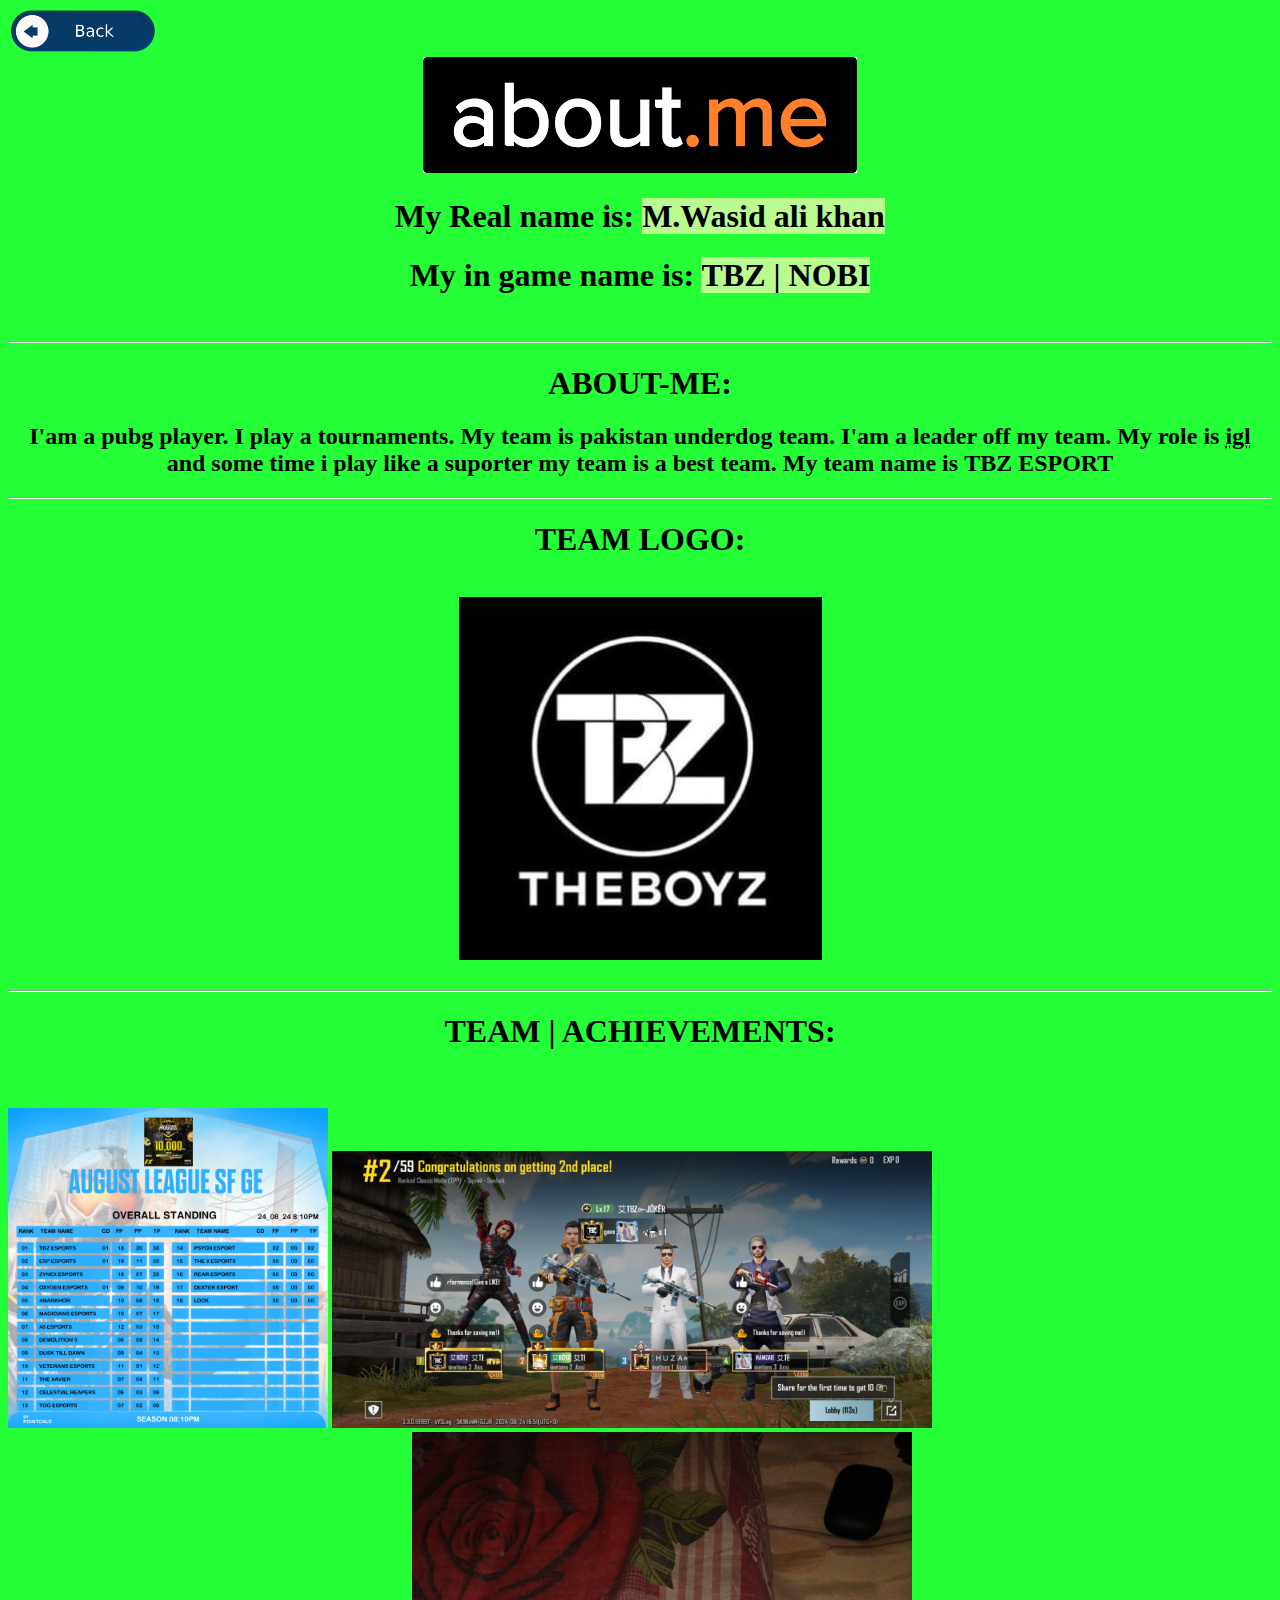
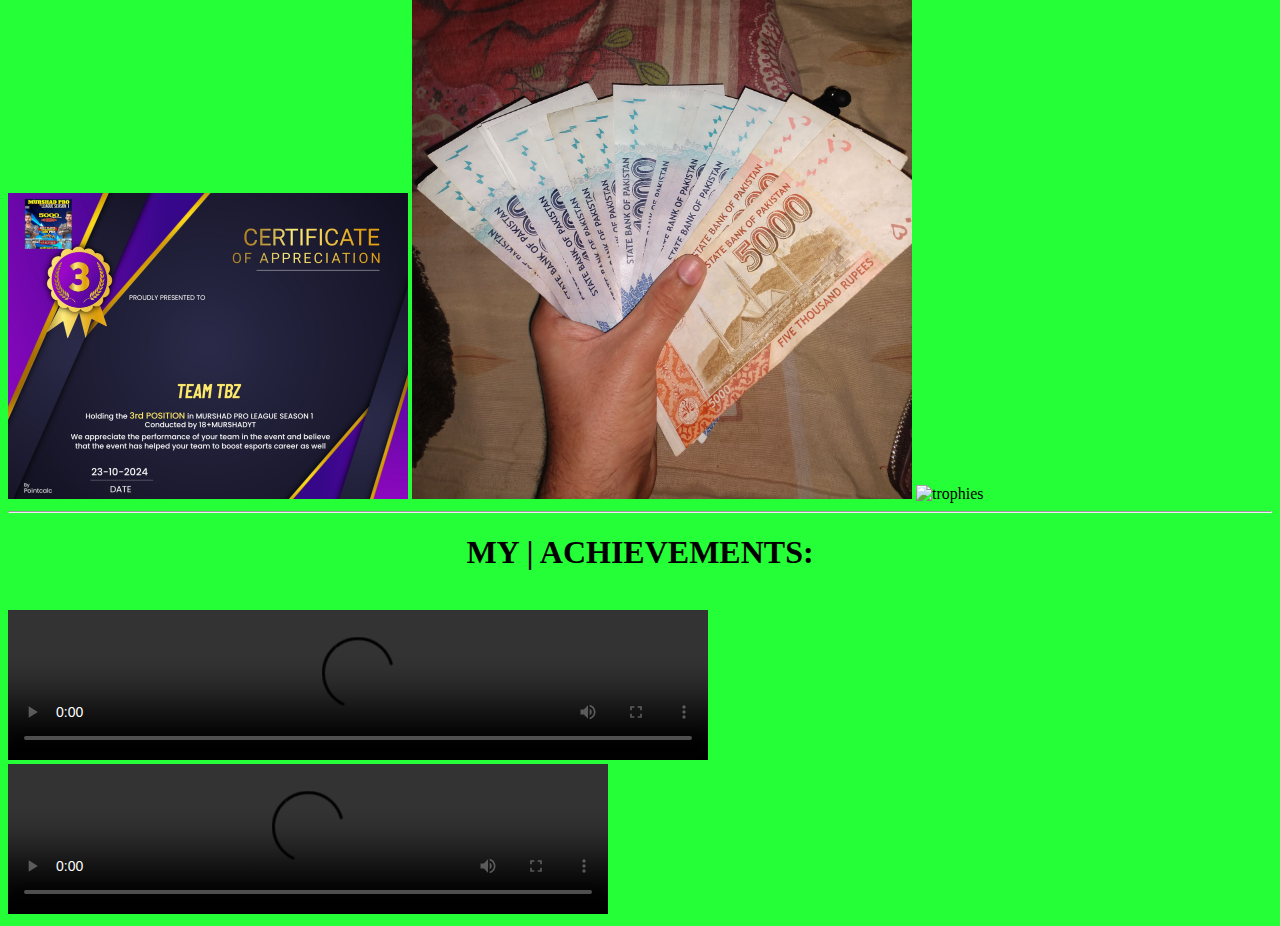
==== about.html @ 05d0dae8 "my web work" ====
<!DOCTYPE html>
<html lang="en">

<head>
    <meta charset="UTF-8">
    <meta name="viewport" content="width=device-width, initial-scale=1.0">
    <title>NOBITA</title>
    <style>
        body {
            background-color: rgb(36, 255, 55);
        }

        h1 {
            text-align: center;
        }

        span {
            background-color: rgb(186, 250, 143);
        }

        h2 {
            text-align: center;
        }
    </style>
</head>

<body>
    <a href="./index.html"><img src="./assets/back.png" alt="BACK" width="150"></a>
    <center><img src="./assets/images.png" alt="ABOUT ME"></center>
    <h1>My Real name is: <span>M.Wasid ali khan</span></h1>
    <h1>My in game name is: <span>TBZ | NOBI</span></h1><br>
    <hr>
    <h1>ABOUT-ME:</h1>
    <h2>I'am a pubg player. I play a tournaments. My team is pakistan underdog team. I'am a leader off my team. My role
        is <abbr title="in game leader">igl</abbr> and some time i play like a suporter my team is a best team. My team
        name is <b>TBZ ESPORT</b></h2><hr>
        <h1>TEAM LOGO:</h1><br>
        <center><img src="./assets/team-logo (1).jpg" alt="logo"></center><br><hr>
        <h1>TEAM | ACHIEVEMENTS:</h1><br><br>
        <img src="./assets/points-table.jpg" alt="points table" width="320">
        <img src="./assets/points.png" alt="POINTS" width="600">
        <img src="./assets/certificate.jpg" alt="certificate" width="400">
        <img src="./assets/money.jpg" alt="Money" width="500">
        <img src="./assets/awards.jpg" alt="trophies" width="700">
        <br><hr>
        <h1>MY | ACHIEVEMENTS:</h1><br>
        <video controls src="./assets/video.mp4" width="700"></video>
        <video controls src="./assets/video-2.mp4" width="600"></video>
    
</body>

</html>
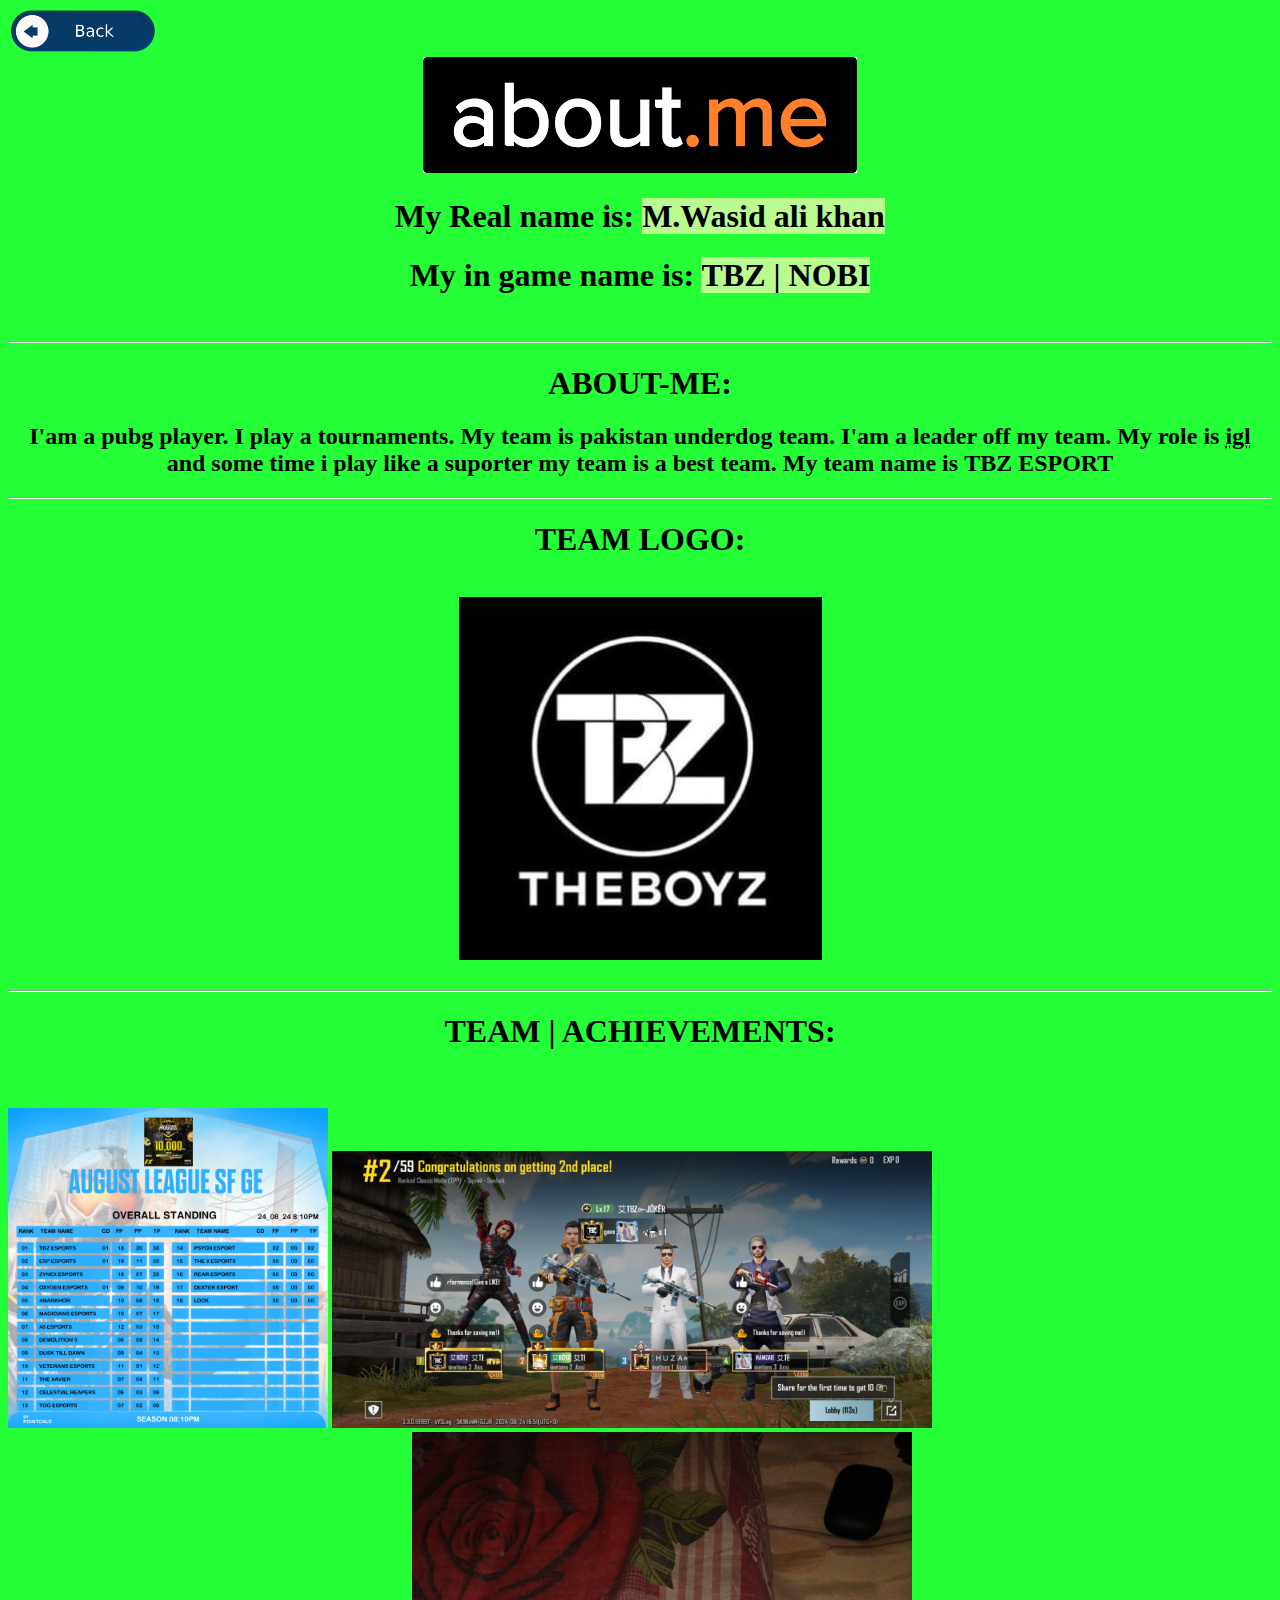
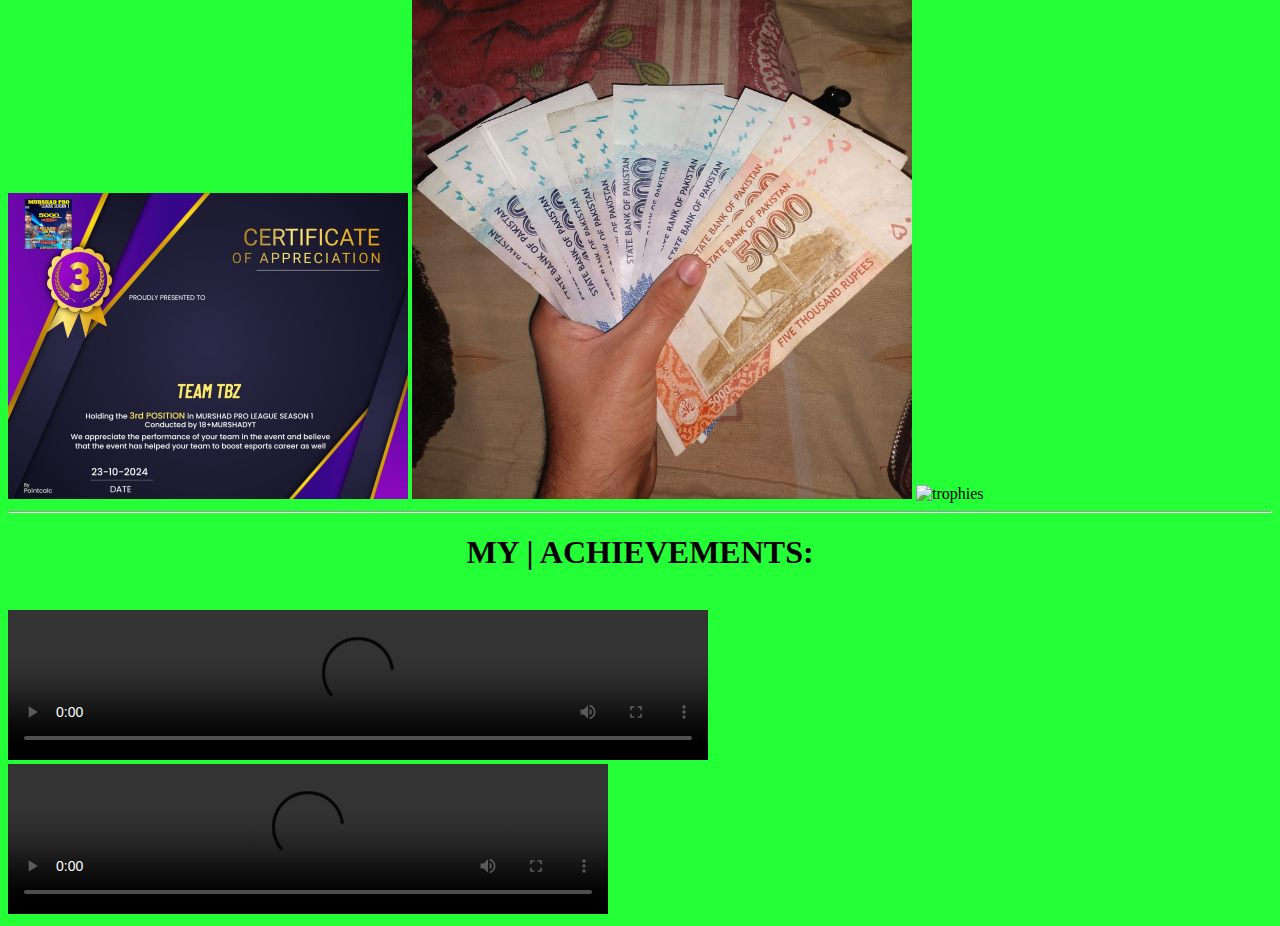
==== commit 0b0163fc: "my website" ====
--- a/about.html
+++ b/about.html
@@ -5,8 +5,9 @@
     <meta charset="UTF-8">
     <meta name="viewport" content="width=device-width, initial-scale=1.0">
     <title>NOBITA</title>
+    <link rel="stylesheet" href="./about.css">
     <style>
-        body {
+        /* body {
             background-color: rgb(36, 255, 55);
         }
 
@@ -20,7 +21,7 @@
 
         h2 {
             text-align: center;
-        }
+        } */
     </style>
 </head>
 
--- a/about.css
+++ b/about.css
@@ -0,0 +1,15 @@
+body {
+    background-color: rgb(36, 255, 55);
+}
+
+h1 {
+    text-align: center;
+}
+
+span {
+    background-color: rgb(186, 250, 143);
+}
+
+h2 {
+    text-align: center;
+}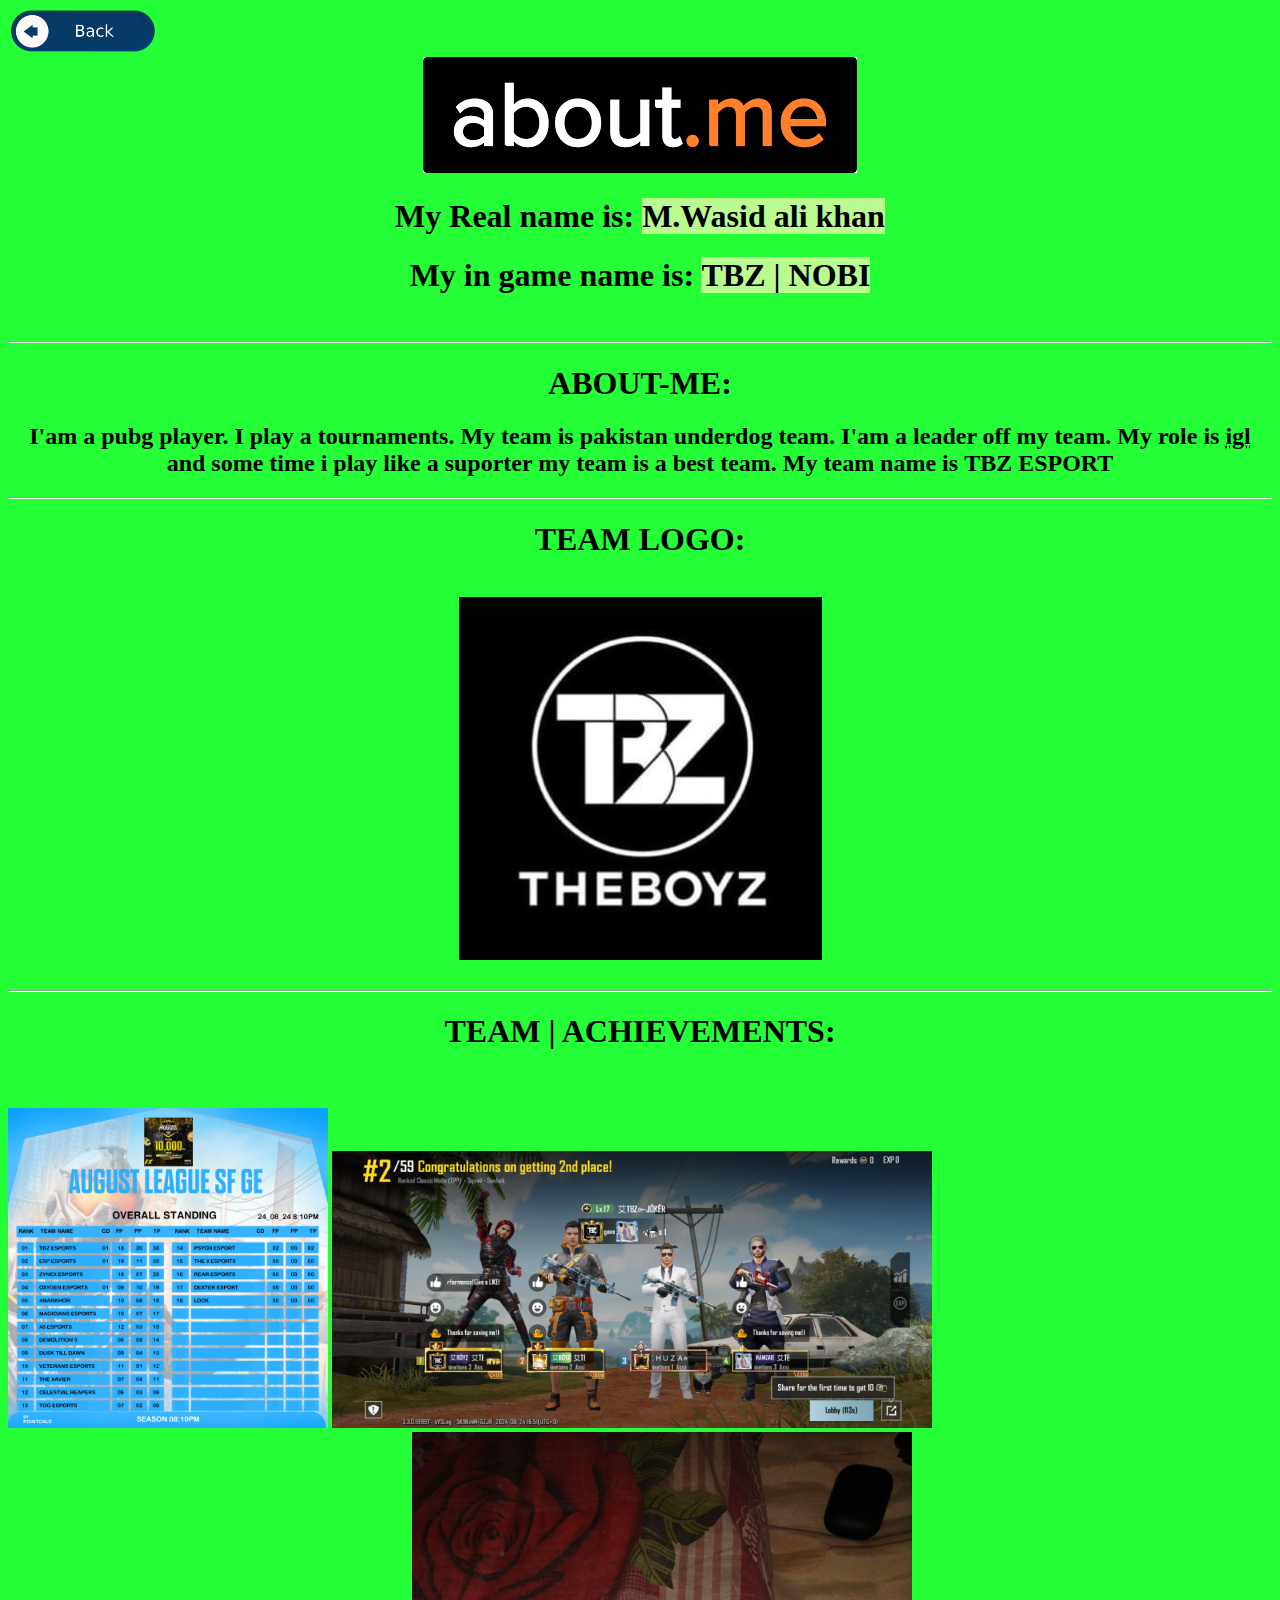
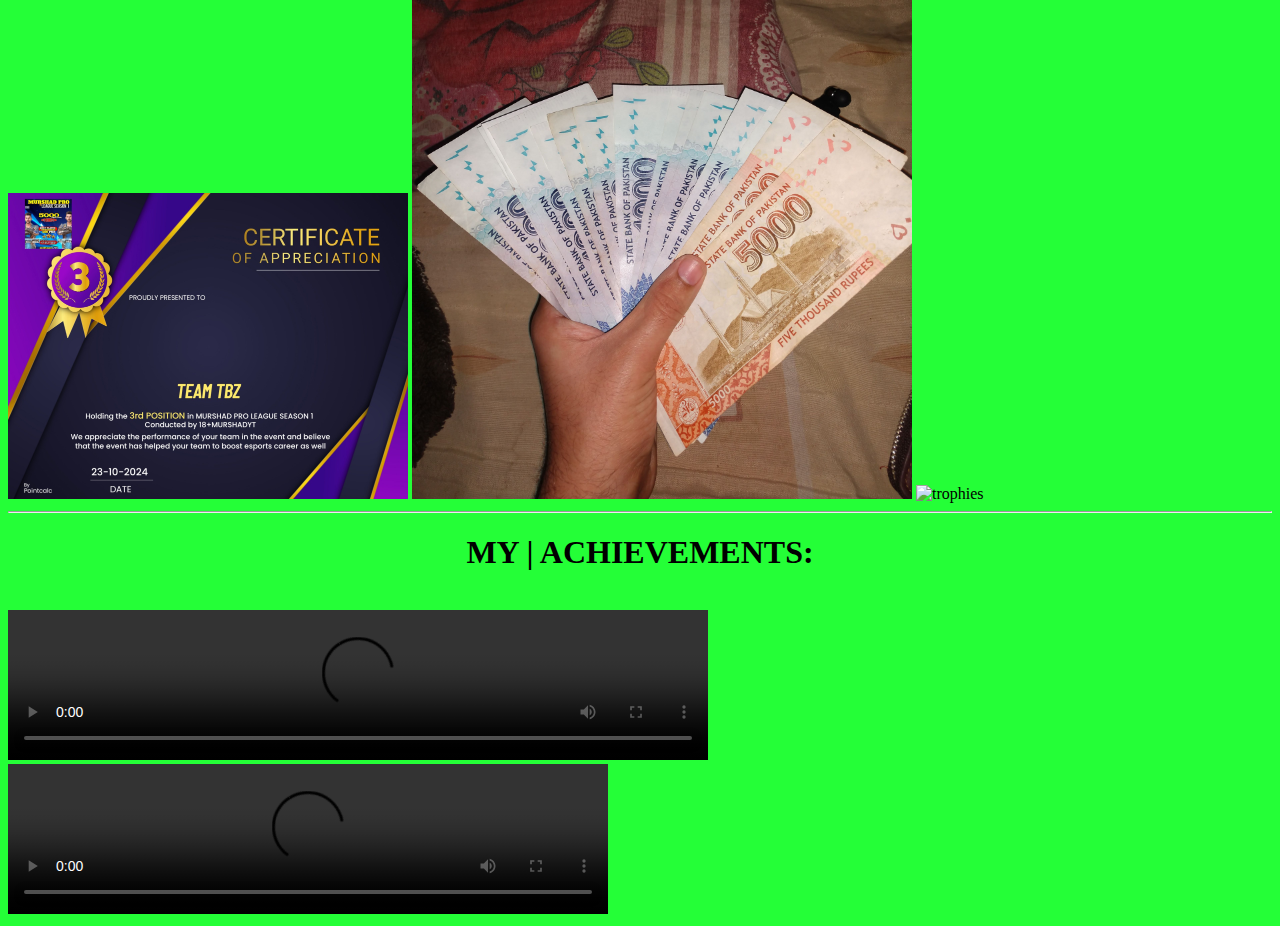
==== commit 56ffa3f5: "my website" ====
--- a/about.html
+++ b/about.html
@@ -6,23 +6,6 @@
     <meta name="viewport" content="width=device-width, initial-scale=1.0">
     <title>NOBITA</title>
     <link rel="stylesheet" href="./about.css">
-    <style>
-        /* body {
-            background-color: rgb(36, 255, 55);
-        }
-
-        h1 {
-            text-align: center;
-        }
-
-        span {
-            background-color: rgb(186, 250, 143);
-        }
-
-        h2 {
-            text-align: center;
-        } */
-    </style>
 </head>
 
 <body>
